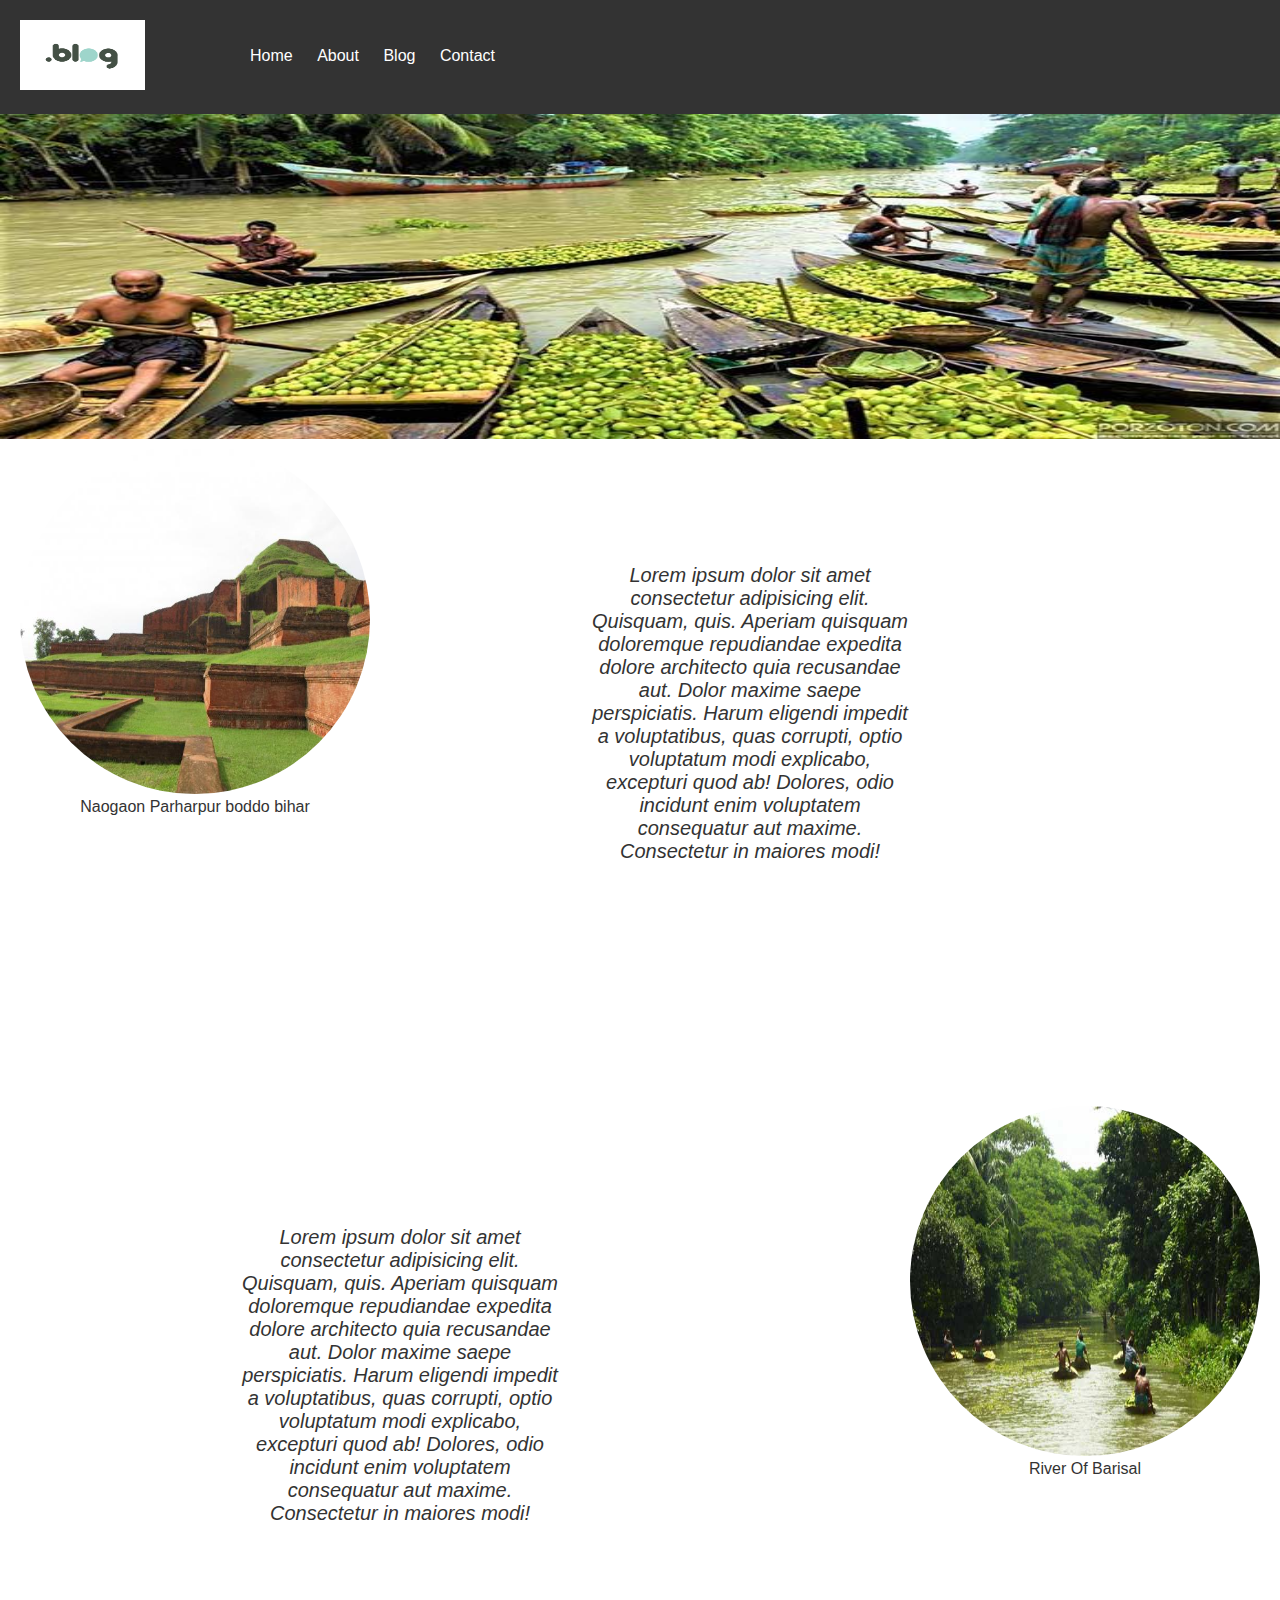
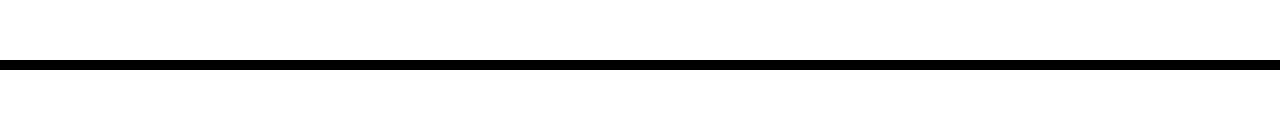
==== index.html @ 1e74608b "initital commit" ====
<!DOCTYPE html>
<html lang="en">
<head>
    <meta charset="UTF-8">
    <meta http-equiv="X-UA-Compatible" content="IE=edge">
    <meta name="viewport" content="width=device-width, initial-scale=1.0">
    <title>My blog site</title>
    <link rel="stylesheet" href="style.css">
</head>
<body>
  <header>
		<img class="logo" src="./images/logo.png" alt="logo">
		<nav>
			<ul>
				<!-- Navigation links -->
				<li><a href="#">Home</a></li>
				<li><a href="#">About</a></li>
				<li><a href="#">Blog</a></li>
				<li><a href="#">Contact</a></li>
			</ul>
		</nav>
	</header>

    <div class="slider">
        <img class="slider" src="./images/floating-guava-market.jpg" alt="slider">
    </div>

    <div class="container">
        <div class="des-container">
            <div>
                <figure>
                    <img class="place" src="./images/parharpur.jpg" alt="parharpur">
                    <figcaption>Naogaon Parharpur boddo bihar</figcaption>
                </figure>
            </div>
            <div class="caption">
                Lorem ipsum dolor sit amet consectetur adipisicing elit. Quisquam, quis. Aperiam quisquam doloremque repudiandae expedita dolore architecto quia recusandae aut. Dolor maxime saepe perspiciatis. Harum eligendi impedit a voluptatibus, quas corrupti, optio voluptatum modi explicabo, excepturi quod ab! Dolores, odio incidunt enim voluptatem consequatur aut maxime. Consectetur in maiores modi!
            </div>
        </div><br><br><br><br><br><br>
        <div class="des-container">
            <div class="caption">
                Lorem ipsum dolor sit amet consectetur adipisicing elit. Quisquam, quis. Aperiam quisquam doloremque repudiandae expedita dolore architecto quia recusandae aut. Dolor maxime saepe perspiciatis. Harum eligendi impedit a voluptatibus, quas corrupti, optio voluptatum modi explicabo, excepturi quod ab! Dolores, odio incidunt enim voluptatem consequatur aut maxime. Consectetur in maiores modi!
            </div>
            <div>
                <figure>
                    <img class="place" src="./images/river_of_barisal.png" alt="Barisal river">
                    <figcaption>River Of Barisal</figcaption>
                </figure>
            </div>
            
        </div>
    </div>
	
	
	
	<footer class="footer">
		<p class="footer-containt">&copy; 2023 Jayanta Blog Site. All rights reserved.</p>
	</footer>  
</body>
</html>
---- style.css ----
*{
    margin: 0;
    padding: 0;
    list-style: none;
}
body {
	font-family: Arial, sans-serif;
	color: #333;
	background-color: #fff;
}

header {
	background-color: #333;
	color: #fff;
	padding: 20px;
}
.logo{
    height: 70px;
    width: 125px;
    position: relative;
}

nav {
	display: inline-block;
	margin-left: 20px;
    padding: auto;
    position: absolute;
    margin-top: 27px;
    margin-left: 105px;
}

nav ul {
	list-style: none;
	padding: 0;
	margin: 0;
}

nav li {
	display: inline-block;
	margin-right: 20px;
}

nav li a {
	color: #fff;
	text-decoration: none;
}
nav li a:hover {
	color: #4d6355;
}

.slider{
    width: 100%;
    height: 325px;
}

.container{
    display: flex;
    flex-flow: row wrap;
    justify-content: flex-start;
}

.des-container{
    margin: 5px 20px 0px 20px;
    display: flex;
    flex-flow: row;
    justify-content: flex-start;
    text-align: center;
}

.place {
    width: 350px;
    height: 350px;
    border-radius: 50%;
}

.caption {
    text-align: center;
    margin: 120px 350px 130px 220px;
    font-size: 1.25rem;
    display: flex;
    flex-flow: column;
    font-style: italic;
}

.footer {
    height: 10px;
    background: black;
    color: white;
    margin: 5px 0 0 0;
}

.footer-containt {
    text-align: center;
    padding: 20px;
}
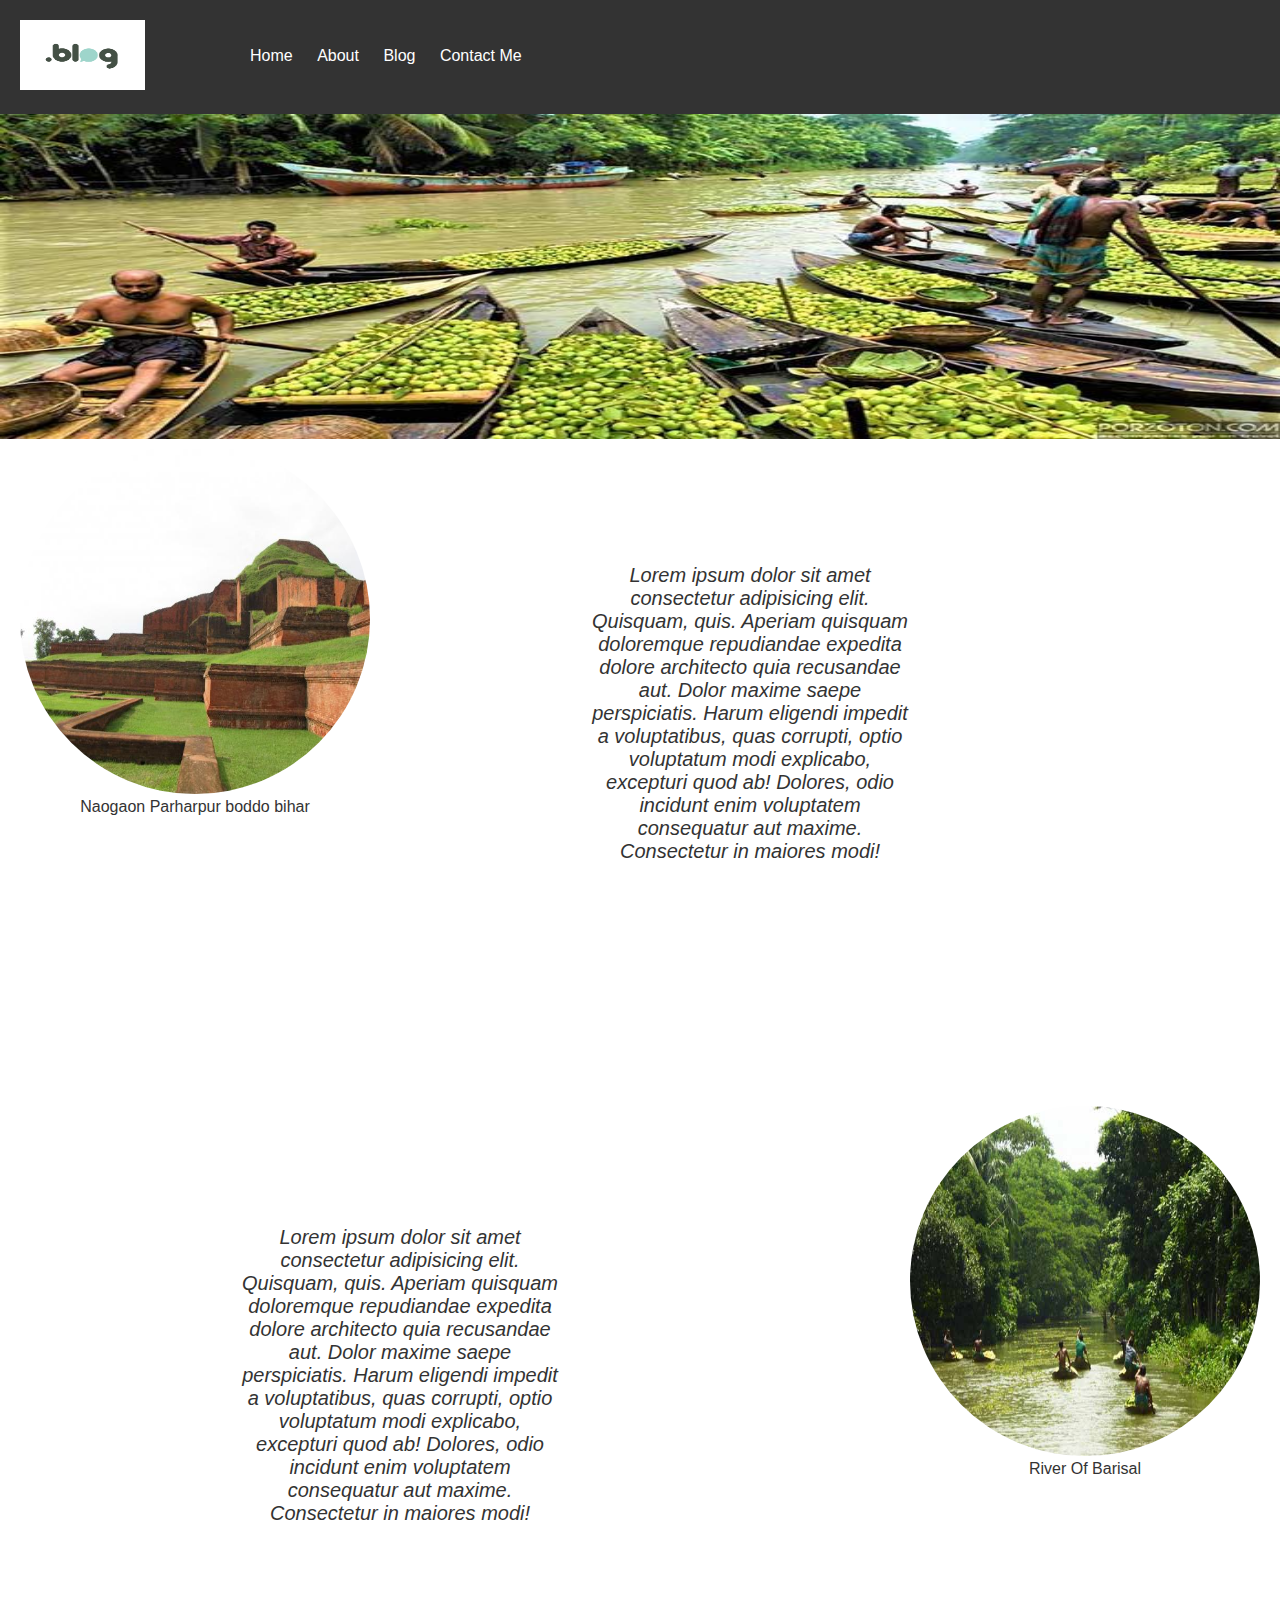
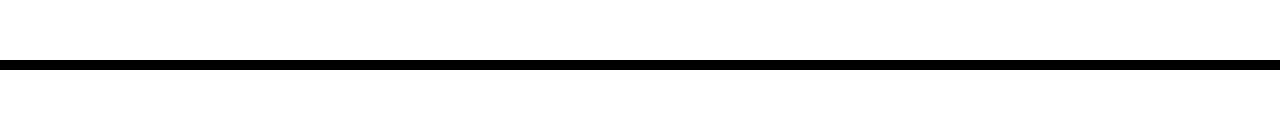
==== commit 67554b16: "others pages" ====
--- a/index.html
+++ b/index.html
@@ -12,11 +12,10 @@
 		<img class="logo" src="./images/logo.png" alt="logo">
 		<nav>
 			<ul>
-				<!-- Navigation links -->
 				<li><a href="#">Home</a></li>
-				<li><a href="#">About</a></li>
-				<li><a href="#">Blog</a></li>
-				<li><a href="#">Contact</a></li>
+				<li><a href="./pages/about.html">About</a></li>
+				<li><a href="./pages/blog.html">Blog</a></li>
+				<li><a href="./pages/contact.html">Contact Me</a></li>
 			</ul>
 		</nav>
 	</header>
--- a/style.css
+++ b/style.css
@@ -1,3 +1,7 @@
+@import "about.css";
+
+
+
 *{
     margin: 0;
     padding: 0;
